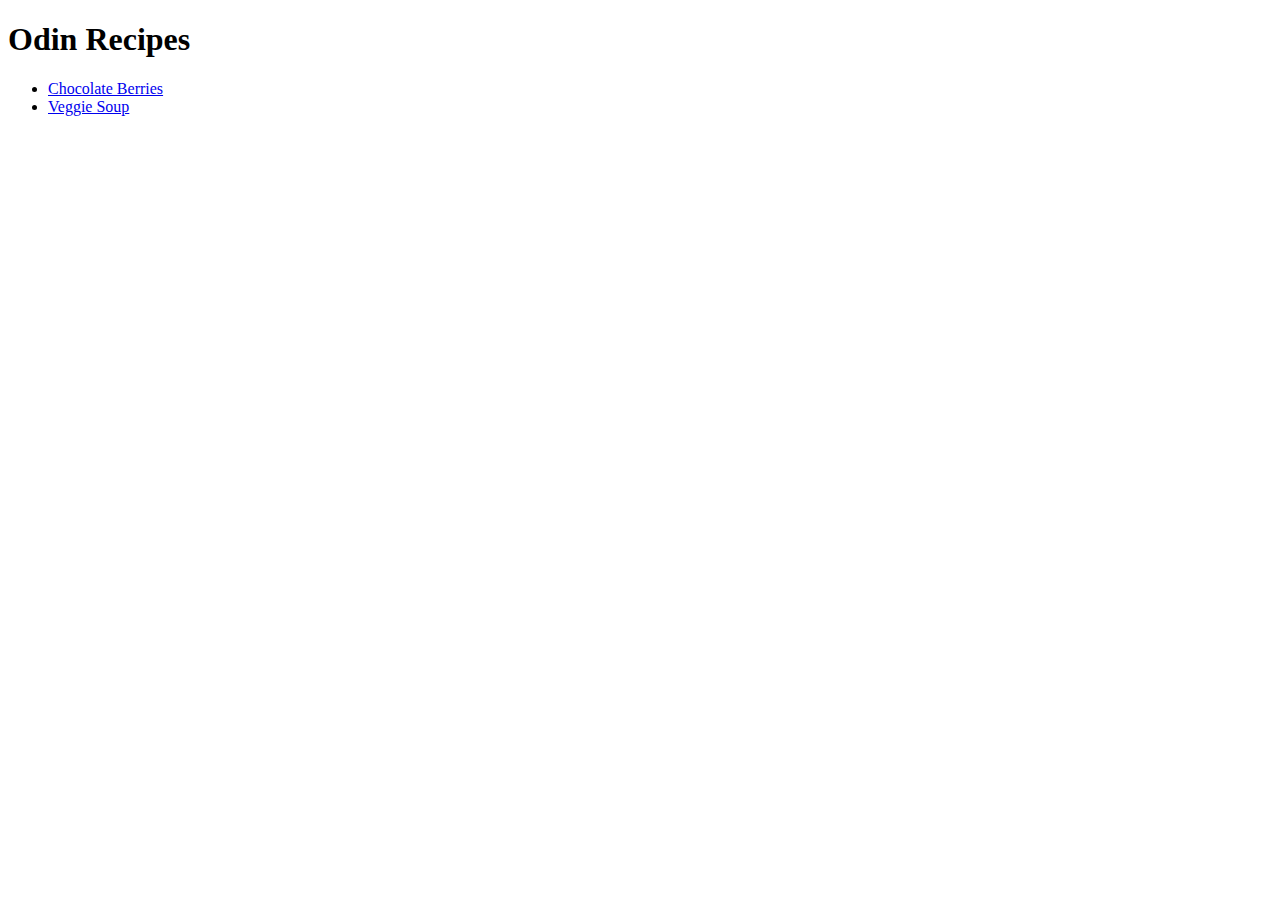
==== index.html @ 0aa9ab3f "Add img folder, index.html,chocoberries.html, and veggiesoup.html" ====
<!DOCTYPE html>
<html lang="en">
<head>
    <meta charset="UTF-8">
    <meta name="viewport" content="width=>, initial-scale=1.0">
    <title>Document</title>
</head>
<body>
    <h1>Odin Recipes</h1>
    <ul>
        <li><a href="recipes/chocoberries.html">Chocolate Berries</a></li>
        <li><a href="recipes/veggiesoup.html">Veggie Soup</a></li>
    </ul>
</body>
</html>
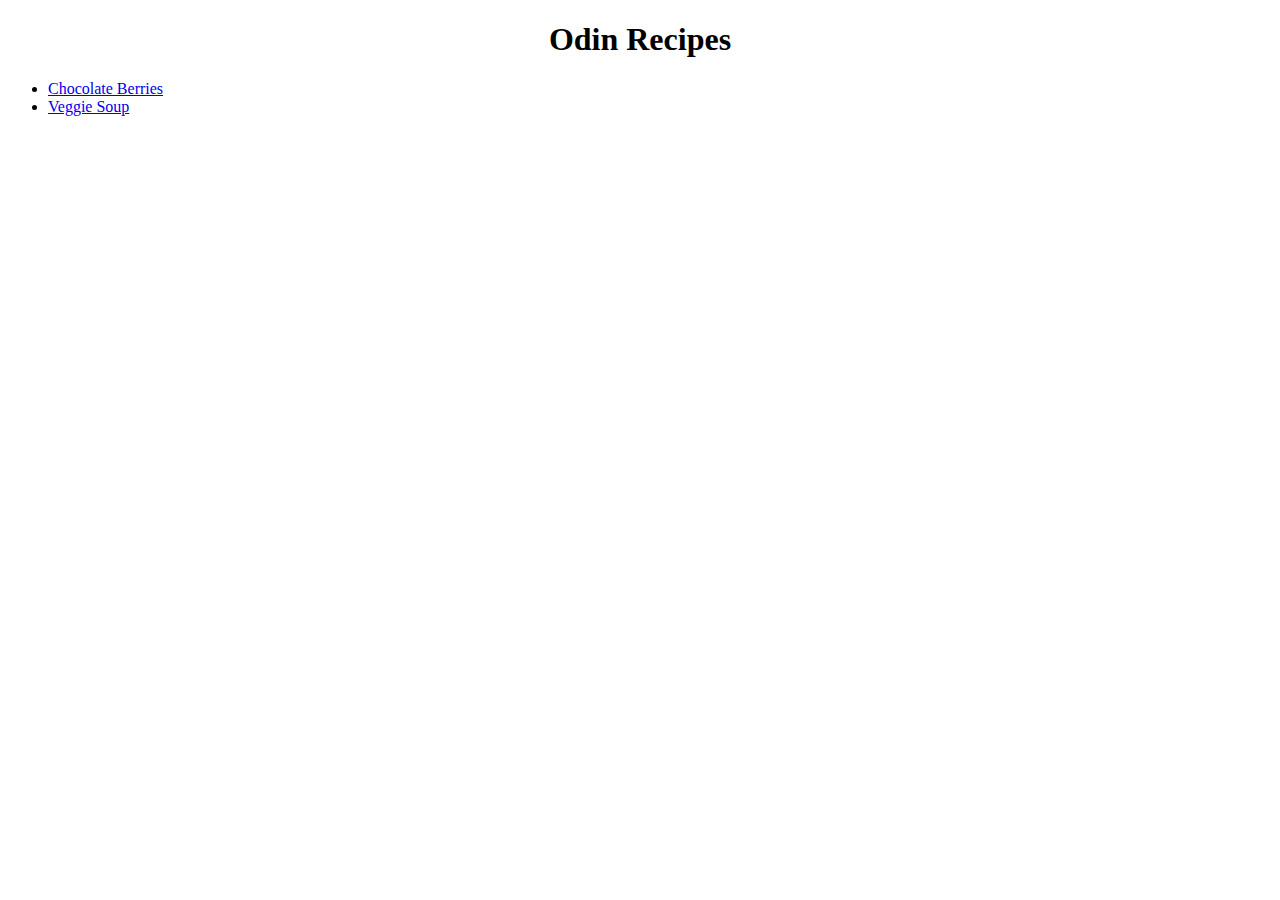
==== commit 1ff3b945: "added style.css link to index.html" ====
--- a/index.html
+++ b/index.html
@@ -4,6 +4,7 @@
     <meta charset="UTF-8">
     <meta name="viewport" content="width=>, initial-scale=1.0">
     <title>Document</title>
+    <link rel="stylesheet" href="style.css" />
 </head>
 <body>
     <h1>Odin Recipes</h1>
--- a/style.css
+++ b/style.css
@@ -0,0 +1,12 @@
+h3 {
+    color: blueviolet;
+    background-color: beige;
+}
+
+h1, h3 {
+    text-align: center;
+}
+
+.description {
+    font-style: italic;
+}